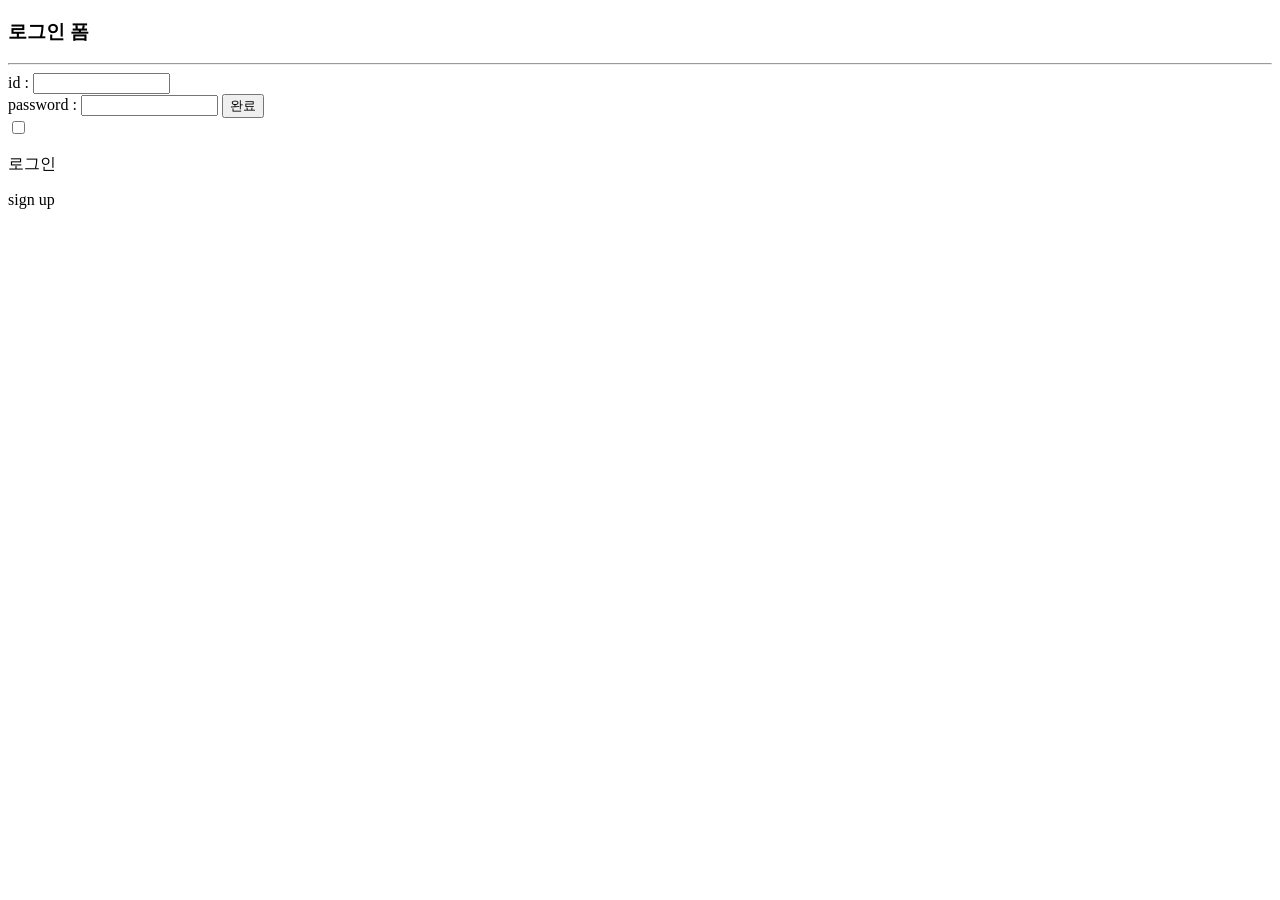
==== html/login.html @ 72520e1c "회원가입" ====
<!DOCTYPE html>
<html>
<head>
<meta charset="utf-8"> 
<title>로그인 폼</title></head>
<body>
<h3>로그인 폼</h3>
<hr>
<form name="fo" method="get">
id : <input type="text" size="15" value=""><br>
password : <input type="password" size="15" value="">
				 <input type="submit" value="완료">
</form>

<div>  <input type="checkbox" value="자동 로그인"> 
<p> 로그인 </p>
<p> sign up </p> </div>
    
</body>
</html>
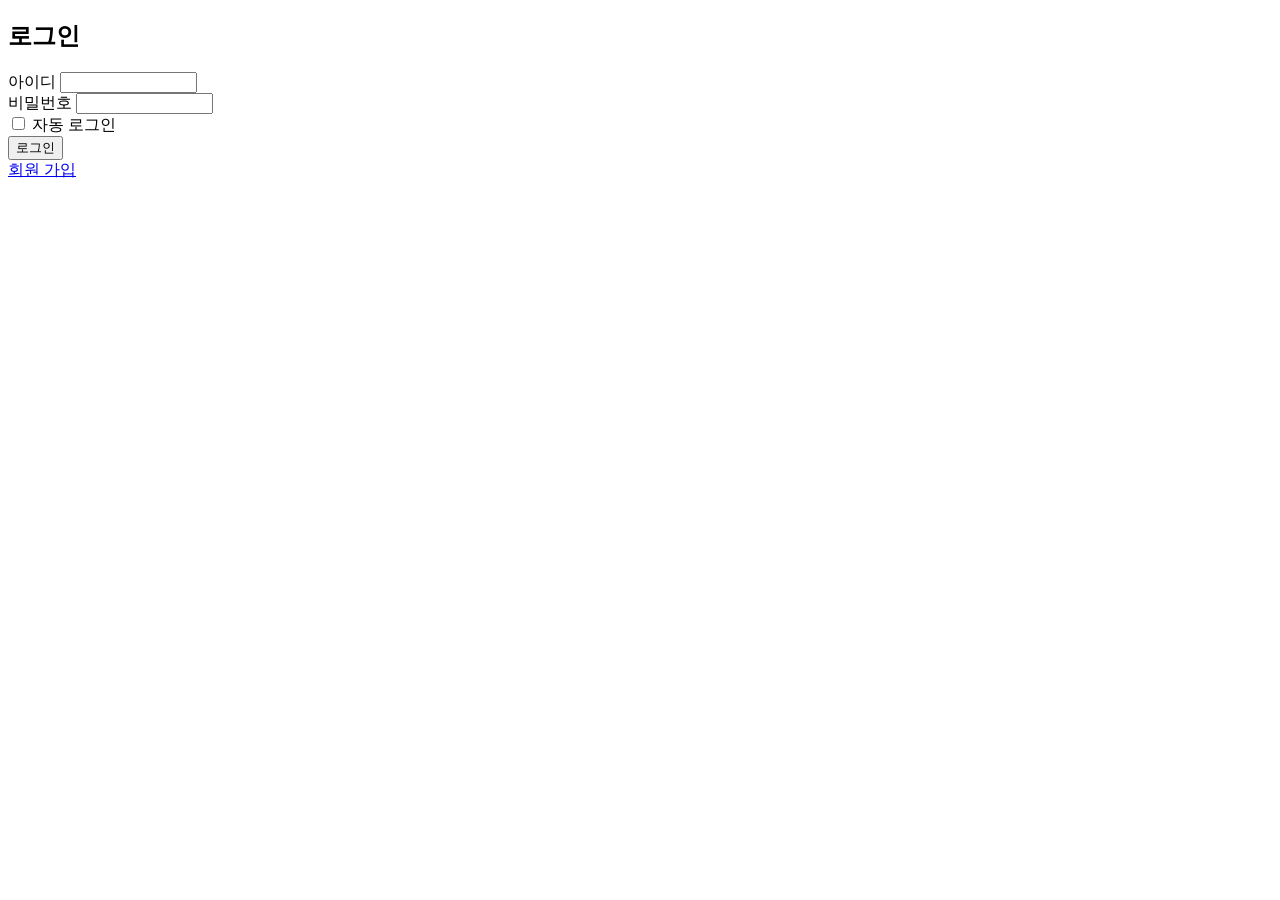
==== commit 7cd3aa23: "feat:로그인폼" ====
--- a/html/login.html
+++ b/html/login.html
@@ -1,20 +1,43 @@
 <!DOCTYPE html>
-<html>
+<html lang="ko">
 <head>
-<meta charset="utf-8"> 
-<title>로그인 폼</title></head>
+    <meta charset="UTF-8">
+    <title>로그인 폼</title>
+    <link rel="stylesheet" href="style.css">
+</head>
 <body>
-<h3>로그인 폼</h3>
-<hr>
-<form name="fo" method="get">
-id : <input type="text" size="15" value=""><br>
-password : <input type="password" size="15" value="">
-				 <input type="submit" value="완료">
-</form>
 
-<div>  <input type="checkbox" value="자동 로그인"> 
-<p> 로그인 </p>
-<p> sign up </p> </div>
-    
-</body>
-</html>
+    <div class="login-box">
+        <h2>로그인</h2>
+        
+        <form name="loginForm" method="get" action="#">
+            
+            <div class="form-group">
+                <label for="userid">아이디</label>
+                <input type="text" id="userid" size="15">
+            </div>
+            
+            <div class="form-group">
+                <label for="userpw">비밀번호</label>
+                <input type="password" id="userpw" size="15">
+            </div>
+
+            <div class="options">
+                <div class="auto-login">
+                    <input type="checkbox" id="auto-login" value="auto">
+                    <label for="auto-login">자동 로그인</label>
+                </div>
+                <span></span>
+            </div>
+            
+            <button type="submit" class="login-button">로그인</button>
+
+            <div class="signup">
+          
+                <a href="#">회원 가입</a>
+            </div>
+        </form>
+    </div>
+
+    </body>
+</html>
